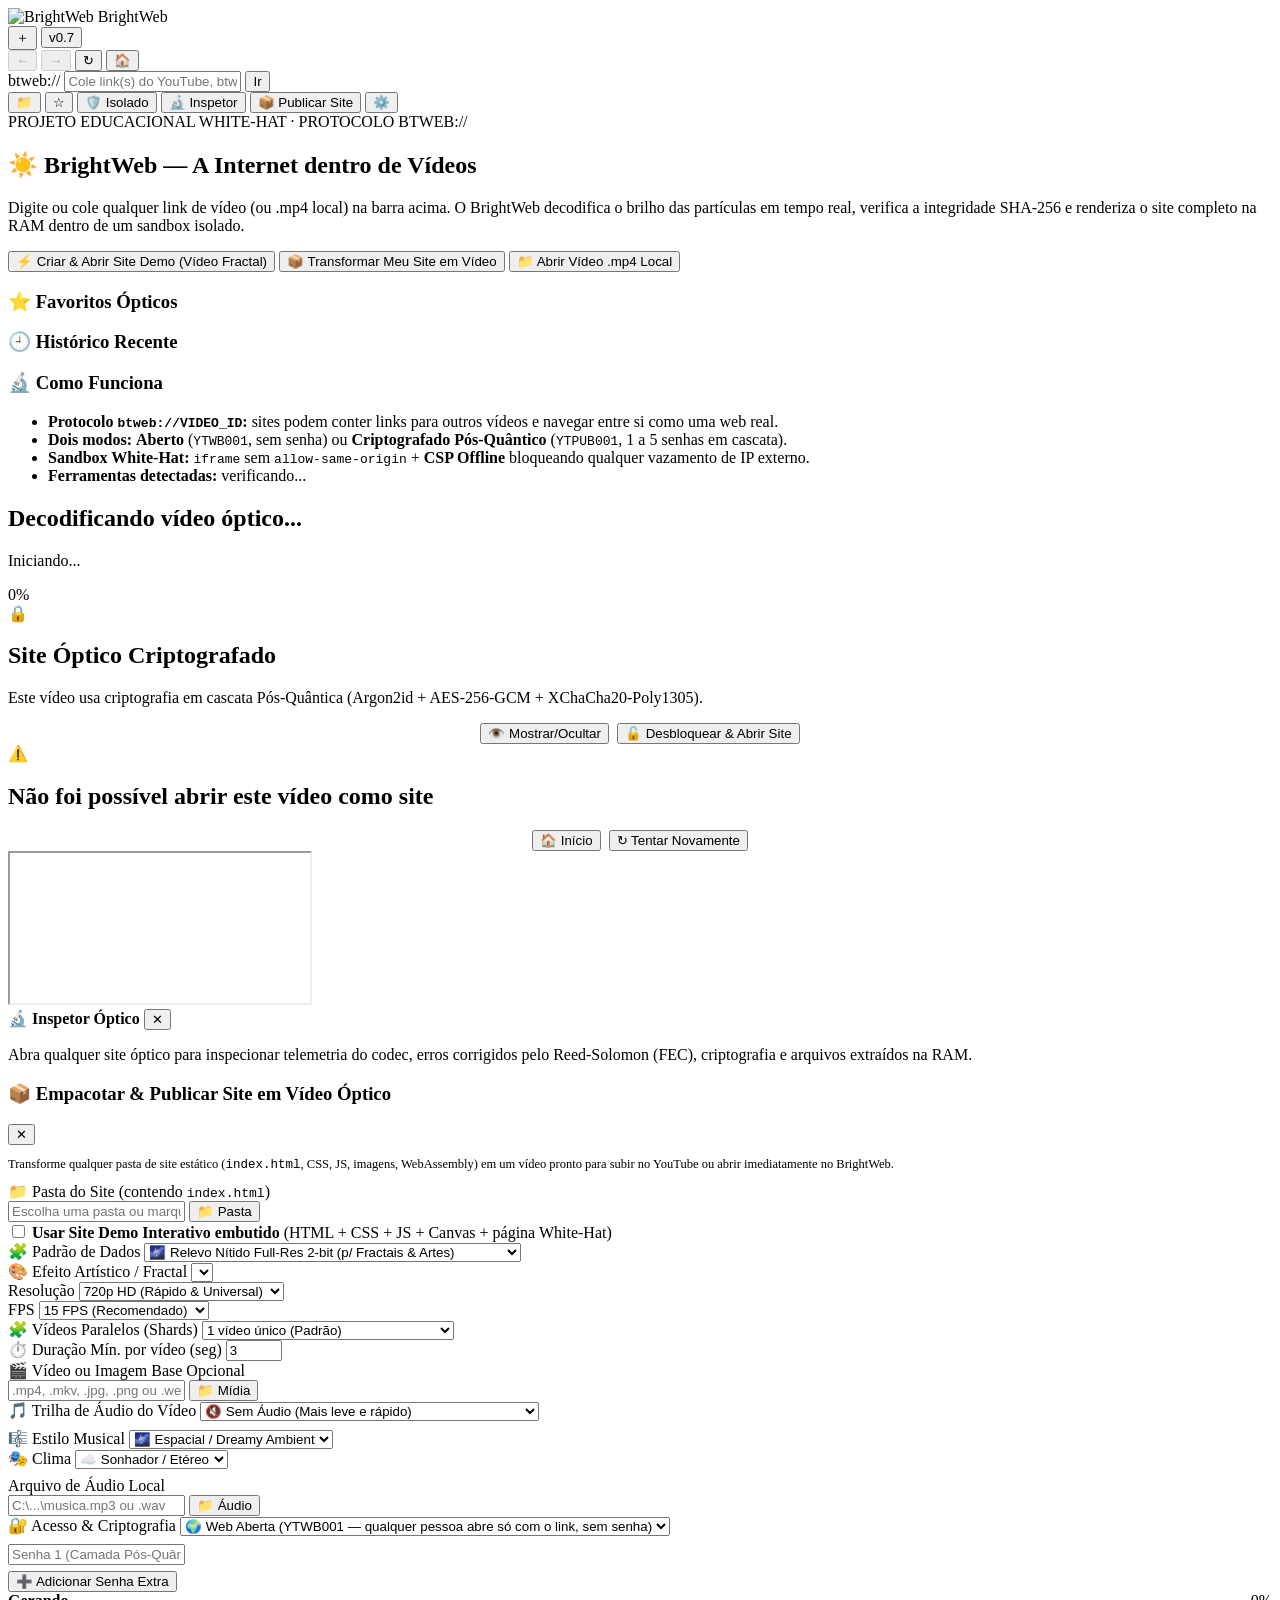
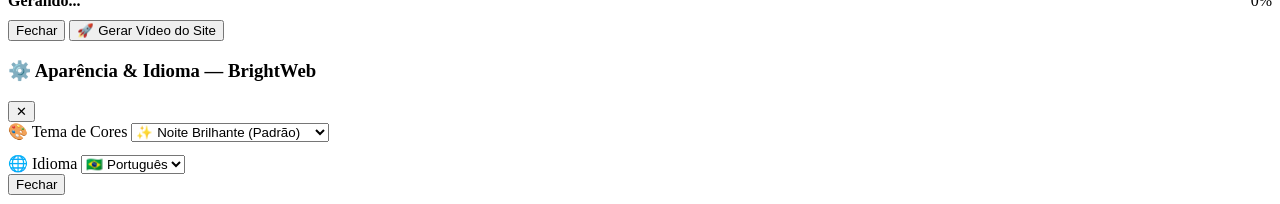
==== internal/browser/web/index.html @ 55d7a7f9 "Hello World" ====
<!DOCTYPE html>
<html lang="pt-BR">
<head>
  <meta charset="UTF-8">
  <meta name="viewport" content="width=device-width, initial-scale=1.0">
  <title>BrightWeb — Navegador da Internet Óptica em Vídeos</title>
  <link rel="icon" type="image/png" href="/favicon.png">
  <link rel="stylesheet" href="/style.css">
  <script src="/i18n.js"></script>
</head>
<body>
  <div class="browser-shell">
    <!-- BARRA DE ABAS -->
    <header class="tab-bar">
      <div class="brand-chip"><img src="/favicon.png" class="brand-ico" alt="BrightWeb"> BrightWeb</div>
      <div id="tabs-strip" class="tabs-strip"></div>
      <button type="button" class="tab-new" id="btn-new-tab" title="Nova aba (Ctrl+T)">＋</button>
      <button type="button" class="ver-pill" id="bw-update-btn" title="Versão do BrightWeb — clique para verificar ou atualizar pelo GitHub">v0.7</button>
    </header>

    <!-- BARRA DE NAVEGAÇÃO & ENDEREÇO -->
    <div class="nav-bar">
      <button type="button" class="nav-btn" id="btn-back" title="Voltar" disabled>←</button>
      <button type="button" class="nav-btn" id="btn-fwd" title="Avançar" disabled>→</button>
      <button type="button" class="nav-btn" id="btn-reload" title="Recarregar (forçar nova decodificação)">↻</button>
      <button type="button" class="nav-btn" id="btn-home" title="Página Inicial">🏠</button>

      <form id="address-form" class="omni-wrap">
        <span id="omni-badge" class="omni-badge">btweb://</span>
        <input type="text" id="address-input" autocomplete="off" spellcheck="false" data-i18n-ph="omni_ph"
          placeholder="Cole link(s) do YouTube, btweb://ID1+ID2+ID3+ID4 (multi-vídeo) ou .mp4 local...">
        <button type="submit" class="omni-go" data-i18n="btn_go" title="Abrir site óptico">Ir</button>
      </form>

      <button type="button" class="nav-btn" id="btn-open-local" title="Abrir arquivo de vídeo local (.mp4 / .mkv / .webm)">📁</button>
      <button type="button" class="nav-btn" id="btn-bookmark" title="Salvar/Remover dos Favoritos">☆</button>
      <button type="button" class="nav-pill active" id="btn-isolated" data-i18n="btn_isolated" title="Modo Isolado White-Hat: bloqueia conexões externas (CSP) para impedir vazamento de IP">🛡️ Isolado</button>
      <button type="button" class="nav-pill" id="btn-inspector" data-i18n="btn_inspector" title="Abrir Inspetor Óptico (Codec, FEC, Arquivos, SHA-256)">🔬 Inspetor</button>
      <button type="button" class="nav-pill primary" id="btn-open-publish" data-i18n="btn_publish">📦 Publicar Site</button>
      <button type="button" class="nav-btn" id="btn-bw-settings" title="Tema & Idioma">⚙️</button>
    </div>

    <!-- ÁREA PRINCIPAL (VIEWPORT DA ABA + INSPETOR ÓPTICO LATERAL) -->
    <div class="browser-main">
      <main class="viewport" id="viewport">
        <!-- HOME PAGE (EXIBIDA EM ABAS VAZIAS) -->
        <section id="view-home" class="home-view">
          <div class="home-hero">
            <div class="home-badge" data-i18n="home_badge">PROJETO EDUCACIONAL WHITE-HAT · PROTOCOLO BTWEB://</div>
            <h1 data-i18n="home_title">☀️ BrightWeb — A Internet dentro de Vídeos</h1>
            <p data-i18n="home_desc">Digite ou cole qualquer link de vídeo (ou .mp4 local) na barra acima. O BrightWeb decodifica o brilho das partículas em tempo real, verifica a integridade SHA-256 e renderiza o site completo na RAM dentro de um sandbox isolado.</p>
            <div class="home-actions">
              <button type="button" class="btn primary" id="btn-home-demo" data-i18n="btn_demo">⚡ Criar &amp; Abrir Site Demo (Vídeo Fractal)</button>
              <button type="button" class="btn" id="btn-home-publish" data-i18n="btn_home_pub">📦 Transformar Meu Site em Vídeo</button>
              <button type="button" class="btn" id="btn-home-local" data-i18n="btn_home_local">📁 Abrir Vídeo .mp4 Local</button>
            </div>
          </div>

          <div class="home-grid">
            <div class="home-card">
              <h3 data-i18n="card_bookmarks">⭐ Favoritos Ópticos</h3>
              <div id="home-bookmarks" class="link-list"></div>
            </div>
            <div class="home-card">
              <h3 data-i18n="card_history">🕘 Histórico Recente</h3>
              <div id="home-history" class="link-list"></div>
            </div>
            <div class="home-card">
              <h3 data-i18n="card_how">🔬 Como Funciona</h3>
              <ul class="info-list">
                <li><b>Protocolo <code>btweb://VIDEO_ID</code>:</b> sites podem conter links para outros vídeos e navegar entre si como uma web real.</li>
                <li><b>Dois modos:</b> <b>Aberto</b> (<code>YTWB001</code>, sem senha) ou <b>Criptografado Pós-Quântico</b> (<code>YTPUB001</code>, 1 a 5 senhas em cascata).</li>
                <li><b>Sandbox White-Hat:</b> <code>iframe</code> sem <code>allow-same-origin</code> + <b>CSP Offline</b> bloqueando qualquer vazamento de IP externo.</li>
                <li><b>Ferramentas detectadas:</b> <span id="home-tools-status" class="muted">verificando...</span></li>
              </ul>
            </div>
          </div>
        </section>

        <!-- TELA DE DECODIFICAÇÃO AO VIVO -->
        <section id="view-loading" class="state-view hidden">
          <div class="state-card">
            <div class="spinner"></div>
            <h2 id="load-title">Decodificando vídeo óptico...</h2>
            <p id="load-detail" class="muted">Iniciando...</p>
            <div class="prog-track"><div class="prog-fill" id="load-bar" style="width:0%"></div></div>
            <div class="prog-meta"><span id="load-pct">0%</span><span id="load-extra" class="muted"></span></div>
          </div>
        </section>

        <!-- TELA DE DESBLOQUEIO POR SENHA (YTPUB001) -->
        <section id="view-locked" class="state-view hidden">
          <div class="state-card">
            <div class="lock-ico">🔒</div>
            <h2>Site Óptico Criptografado</h2>
            <p id="lock-desc" class="muted">Este vídeo usa criptografia em cascata Pós-Quântica (Argon2id + AES-256-GCM + XChaCha20-Poly1305).</p>
            <div id="lock-pw-list" class="pw-stack"></div>
            <div id="lock-error" class="err-box hidden"></div>
            <div style="display:flex;gap:8px;justify-content:center;margin-top:14px">
              <button type="button" class="btn" id="btn-lock-toggle">👁️ Mostrar/Ocultar</button>
              <button type="button" class="btn primary" id="btn-lock-unlock">🔓 Desbloquear &amp; Abrir Site</button>
            </div>
          </div>
        </section>

        <!-- TELA DE ERRO -->
        <section id="view-error" class="state-view hidden">
          <div class="state-card">
            <div class="lock-ico">⚠️</div>
            <h2>Não foi possível abrir este vídeo como site</h2>
            <p id="err-detail" class="err-box" style="margin-top:10px"></p>
            <div style="margin-top:14px;display:flex;gap:8px;justify-content:center">
              <button type="button" class="btn" id="btn-err-home">🏠 Início</button>
              <button type="button" class="btn primary" id="btn-err-retry">↻ Tentar Novamente</button>
            </div>
          </div>
        </section>

        <!-- SANDBOXED IFRAME RENDERING THE DECODED OPTICAL WEBSITE -->
        <iframe id="site-frame" class="site-frame hidden"
          sandbox="allow-scripts allow-forms allow-modals allow-popups allow-downloads allow-pointer-lock"
          allow="autoplay; fullscreen; gamepad"
          referrerpolicy="no-referrer"></iframe>
      </main>

      <!-- INSPETOR ÓPTICO LATERAL (TELEMETRIA PARA PESQUISA & VÍDEO) -->
      <aside id="inspector-panel" class="inspector hidden">
        <div class="insp-head">
          <strong>🔬 Inspetor Óptico</strong>
          <button type="button" class="nav-btn sm" id="btn-close-inspector">✕</button>
        </div>
        <div id="insp-body" class="insp-body">
          <p class="muted">Abra qualquer site óptico para inspecionar telemetria do codec, erros corrigidos pelo Reed-Solomon (FEC), criptografia e arquivos extraídos na RAM.</p>
        </div>
      </aside>
    </div>
  </div>

  <!-- MODAL: PUBLICAR SITE EM VÍDEO ÓPTICO -->
  <div id="modal-publish" class="modal hidden">
    <div class="modal-card">
      <div class="modal-head">
        <h3>📦 Empacotar &amp; Publicar Site em Vídeo Óptico</h3>
        <button type="button" class="nav-btn sm" id="btn-close-publish">✕</button>
      </div>
      <div class="modal-body">
        <p class="muted" style="margin-bottom:10px;font-size:12.5px">Transforme qualquer pasta de site estático (<code>index.html</code>, CSS, JS, imagens, WebAssembly) em um vídeo pronto para subir no YouTube ou abrir imediatamente no BrightWeb.</p>

        <div class="form-group">
          <label>📁 Pasta do Site (contendo <code>index.html</code>)</label>
          <div class="row-inline">
            <input type="text" id="pub-folder" placeholder="Escolha uma pasta ou marque Site Demo abaixo">
            <button type="button" class="btn" id="btn-pub-pick-folder">📁 Pasta</button>
          </div>
          <label class="check-row"><input type="checkbox" id="pub-use-demo"> <b>Usar Site Demo Interativo embutido</b> (HTML + CSS + JS + Canvas + página White-Hat)</label>
        </div>

        <div class="row-2">
          <div class="form-group">
            <label>🧩 Padrão de Dados</label>
            <select id="pub-profile">
              <optgroup label="🕵️ Máscaras Furtivas (Zero Grade · Passam Despercebidas)">
                <option value="stealth-stars">✨ Máscara de Estrelas Tela Inteira (0% erro · 3b/estrela)</option>
                <option value="stealth-rain">🌧️ Filtro de Chuva Tela Inteira (2b/gota · Cega)</option>
                <option value="stealth-vhs">📼 Fita VHS Analógica (0% erro · Linhas 32×8)</option>
                <option value="stealth-film">🎬 Cinema de Rolo 35mm (Grão Hanning Orgânico)</option>
              </optgroup>
              <optgroup label="🎨 Artísticos &amp; Dados Brutos">
                <option value="art-fullres" selected>🌌 Relevo Nítido Full-Res 2-bit (p/ Fractais &amp; Artes)</option>
                <option value="video-fractal">🎨 Croma Suave ±16 (p/ Vídeo Base + Fractal)</option>
                <option value="art-fractal-angles">🧬 Gravura Linhas &amp; Ângulos (Cega)</option>
                <option value="art-crystal">💎 Cristal 3D — 4 Ângulos</option>
                <option value="y6-gray">📦 Dados Brutos 6 Tons (Máxima Densidade)</option>
                <option value="y4-gray">🛡️ Dados Brutos 4 Tons (Ultra-Resistente 720p)</option>
              </optgroup>
            </select>
          </div>
          <div class="form-group">
            <label>🎨 Efeito Artístico / Fractal</label>
            <select id="pub-theme"></select>
          </div>
        </div>

        <div class="row-3">
          <div class="form-group">
            <label>Resolução</label>
            <select id="pub-res">
              <option value="720p" selected>720p HD (Rápido &amp; Universal)</option>
              <option value="1080p">1080p Full HD</option>
              <option value="2k">2K QHD (VP9 YouTube)</option>
              <option value="4k">4K UHD (Máxima Capacidade)</option>
            </select>
          </div>
          <div class="form-group">
            <label>FPS</label>
            <select id="pub-fps">
              <option value="10">10 FPS (Extra-Seguro)</option>
              <option value="15" selected>15 FPS (Recomendado)</option>
              <option value="24">24 FPS (Fluido)</option>
              <option value="30">30 FPS (2× Capacidade)</option>
            </select>
          </div>
          <div class="form-group">
            <label>🧩 Vídeos Paralelos (Shards)</label>
            <select id="pub-shards" title="Divide sites/jogos grandes em N vídeos que baixam e decodificam em paralelo!">
              <option value="1" selected>1 vídeo único (Padrão)</option>
              <option value="2">2 vídeos paralelos (2× rede)</option>
              <option value="4">4 vídeos paralelos (4× rede · Jogos)</option>
              <option value="8">8 vídeos paralelos (8× rede · Pesados)</option>
            </select>
          </div>
        </div>
        <div class="row-2">
          <div class="form-group">
            <label>⏱️ Duração Mín. por vídeo (seg)</label>
            <input type="number" id="pub-seconds" value="3" min="0" max="600" title="0 = exato para caber o site">
          </div>
          <div class="form-group">
            <label>🎬 Vídeo ou Imagem Base Opcional</label>
            <div class="row-inline">
              <input type="text" id="pub-host-video" placeholder=".mp4, .mkv, .jpg, .png ou .webp">
              <button type="button" class="btn" id="btn-pub-pick-host">📁 Mídia</button>
            </div>
          </div>
        </div>

        <div class="form-group">
          <label>🎵 Trilha de Áudio do Vídeo</label>
          <select id="pub-audio-mode">
            <option value="none" selected>🔇 Sem Áudio (Mais leve e rápido)</option>
            <option value="ambient">🎹 Música Ambiente Generativa (Sintetizada)</option>
            <option value="host">🎬 Áudio do Vídeo Base (se fornecido acima)</option>
            <option value="file">🎵 Arquivo de Áudio Local (.mp3 / .wav / .m4a / .ogg)</option>
          </select>
          <div id="pub-music-wrap" class="row-2 hidden" style="margin-top:8px">
            <div>
              <label>🎼 Estilo Musical</label>
              <select id="pub-music-style">
                <option value="ambient" selected>🌌 Espacial / Dreamy Ambient</option>
                <option value="lofi">☕ Lo-Fi Chillhop</option>
                <option value="synthwave">🌆 Synthwave Retrô 80s</option>
                <option value="piano">🎹 Piano Cinematográfico</option>
                <option value="nature">🌊 Natureza &amp; Harpa</option>
                <option value="meditation">🧘 Meditação Zen</option>
                <option value="chiptune">🕹️ Chiptune 8-bit</option>
              </select>
            </div>
            <div>
              <label>🎭 Clima</label>
              <select id="pub-music-mood">
                <option value="dreamy" selected>☁️ Sonhador / Etéreo</option>
                <option value="calm">🌿 Calmo / Relaxante</option>
                <option value="melancholic">🌧️ Melancólico</option>
                <option value="energetic">⚡ Energético / Épico</option>
                <option value="mysterious">🔮 Misterioso</option>
              </select>
            </div>
          </div>
          <div id="pub-audio-file-wrap" class="hidden" style="margin-top:8px">
            <label>Arquivo de Áudio Local</label>
            <div class="row-inline">
              <input type="text" id="pub-audio-source" placeholder="C:\...\musica.mp3 ou .wav">
              <button type="button" class="btn" id="btn-pub-pick-audio">📁 Áudio</button>
            </div>
          </div>
        </div>

        <div class="form-group">
          <label>🔐 Acesso &amp; Criptografia</label>
          <select id="pub-access">
            <option value="open" selected>🌍 Web Aberta (YTWB001 — qualquer pessoa abre só com o link, sem senha)</option>
            <option value="encrypted">🔒 Protegido com Senha(s) Pós-Quântica (YTPUB001 — 1 a 5 camadas)</option>
          </select>
          <div id="pub-pw-wrap" class="hidden" style="margin-top:8px">
            <div id="pub-pw-list" class="pw-stack">
              <input type="password" class="pub-pw" placeholder="Senha 1 (Camada Pós-Quântica)">
            </div>
            <button type="button" class="btn sm" id="btn-pub-add-pw" style="margin-top:6px">➕ Adicionar Senha Extra</button>
          </div>
        </div>

        <div id="pub-progress" class="hint-box hidden">
          <div style="display:flex;justify-content:space-between"><strong id="pub-prog-detail">Gerando...</strong><span id="pub-prog-pct">0%</span></div>
          <div class="prog-track" style="margin:6px 0 0"><div class="prog-fill" id="pub-prog-bar" style="width:0%"></div></div>
        </div>
        <div id="pub-result" class="hidden" style="margin-top:10px"></div>
      </div>
      <div class="modal-foot">
        <button type="button" class="btn" id="btn-cancel-publish" data-i18n="btn_close">Fechar</button>
        <button type="button" class="btn primary" id="btn-run-publish" data-i18n="btn_run_pub">🚀 Gerar Vídeo do Site</button>
      </div>
    </div>
  </div>

  <!-- MODAL: APARÊNCIA & IDIOMA (6 TEMAS + 9 IDIOMAS) -->
  <div id="modal-bw-settings" class="modal hidden">
    <div class="modal-card" style="max-width:460px">
      <div class="modal-head">
        <h3 data-i18n="set_title">⚙️ Aparência &amp; Idioma — BrightWeb</h3>
        <button type="button" class="nav-btn sm" id="btn-close-bw-settings">✕</button>
      </div>
      <div class="modal-body">
        <div class="form-group">
          <label data-i18n="label_theme">🎨 Tema de Cores</label>
          <select id="bw-theme-select">
            <option value="bright-night" data-i18n="theme_bright_night">✨ Noite Brilhante (Padrão)</option>
            <option value="night" data-i18n="theme_night">🌙 Noite (Azul Escuro)</option>
            <option value="paper" data-i18n="theme_paper">📄 Papel Amarelado &amp; Preto</option>
            <option value="desert" data-i18n="theme_desert">🏜️ Deserto (Âmbar Escuro)</option>
            <option value="light" data-i18n="theme_light">☀️ Light (Branco)</option>
            <option value="rainbow" data-i18n="theme_rainbow">🌈 Rainbow (Arco-Íris Pastel)</option>
            <option value="twilight" data-i18n="theme_twilight">🌆 Crepúsculo (Violeta)</option>
          </select>
        </div>
        <div class="form-group" style="margin-top:12px">
          <label data-i18n="label_lang">🌐 Idioma</label>
          <select id="bw-lang-select">
            <option value="pt">🇧🇷 Português</option>
            <option value="en">🇺🇸 English</option>
            <option value="es">🇪🇸 Español</option>
            <option value="ru">🇷🇺 Русский</option>
            <option value="fr">🇫🇷 Français</option>
            <option value="it">🇮🇹 Italiano</option>
            <option value="ja">🇯🇵 日本語</option>
            <option value="ar">🇸🇦 العربية</option>
            <option value="zh">🇨🇳 中文</option>
          </select>
        </div>
      </div>
      <div class="modal-foot">
        <button type="button" class="btn primary" id="btn-done-bw-settings" data-i18n="btn_close">Fechar</button>
      </div>
    </div>
  </div>

  <div id="toast" class="toast hidden"></div>
  <script src="/app.js"></script>
</body>
</html>
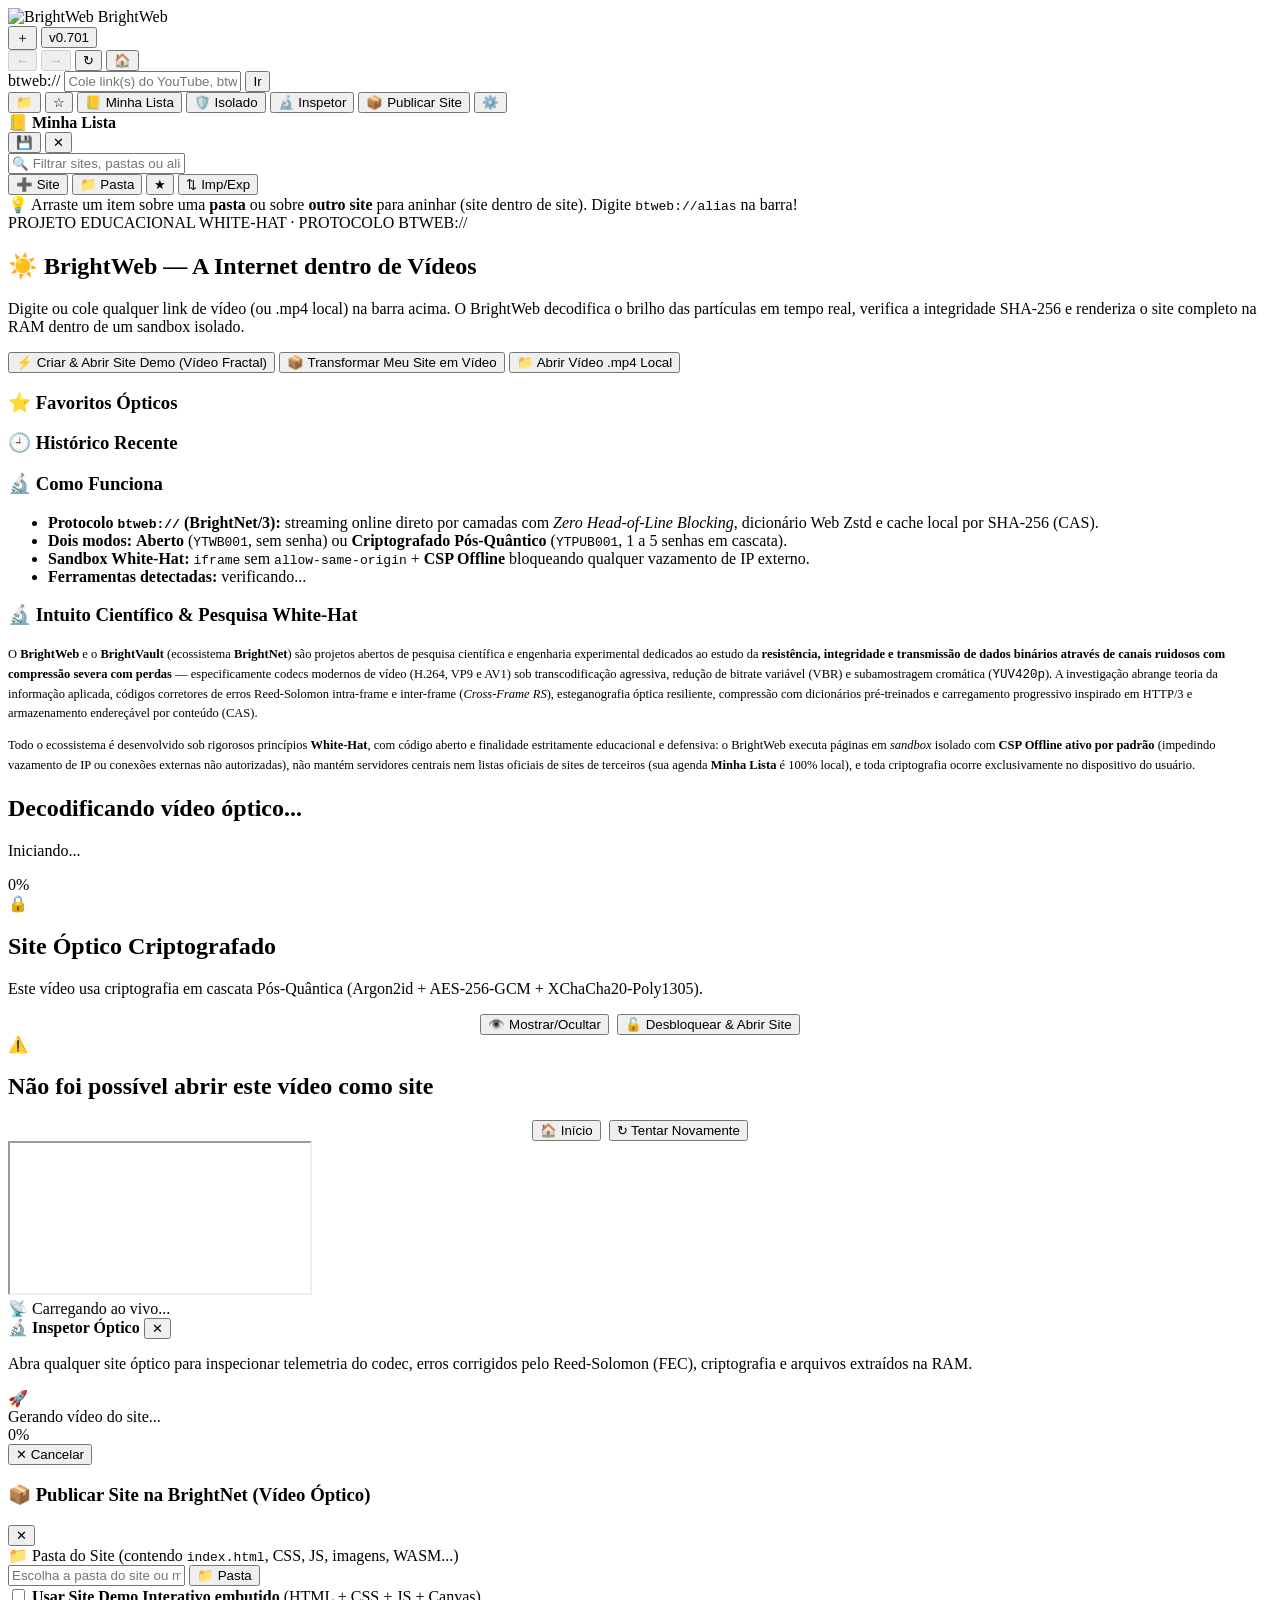
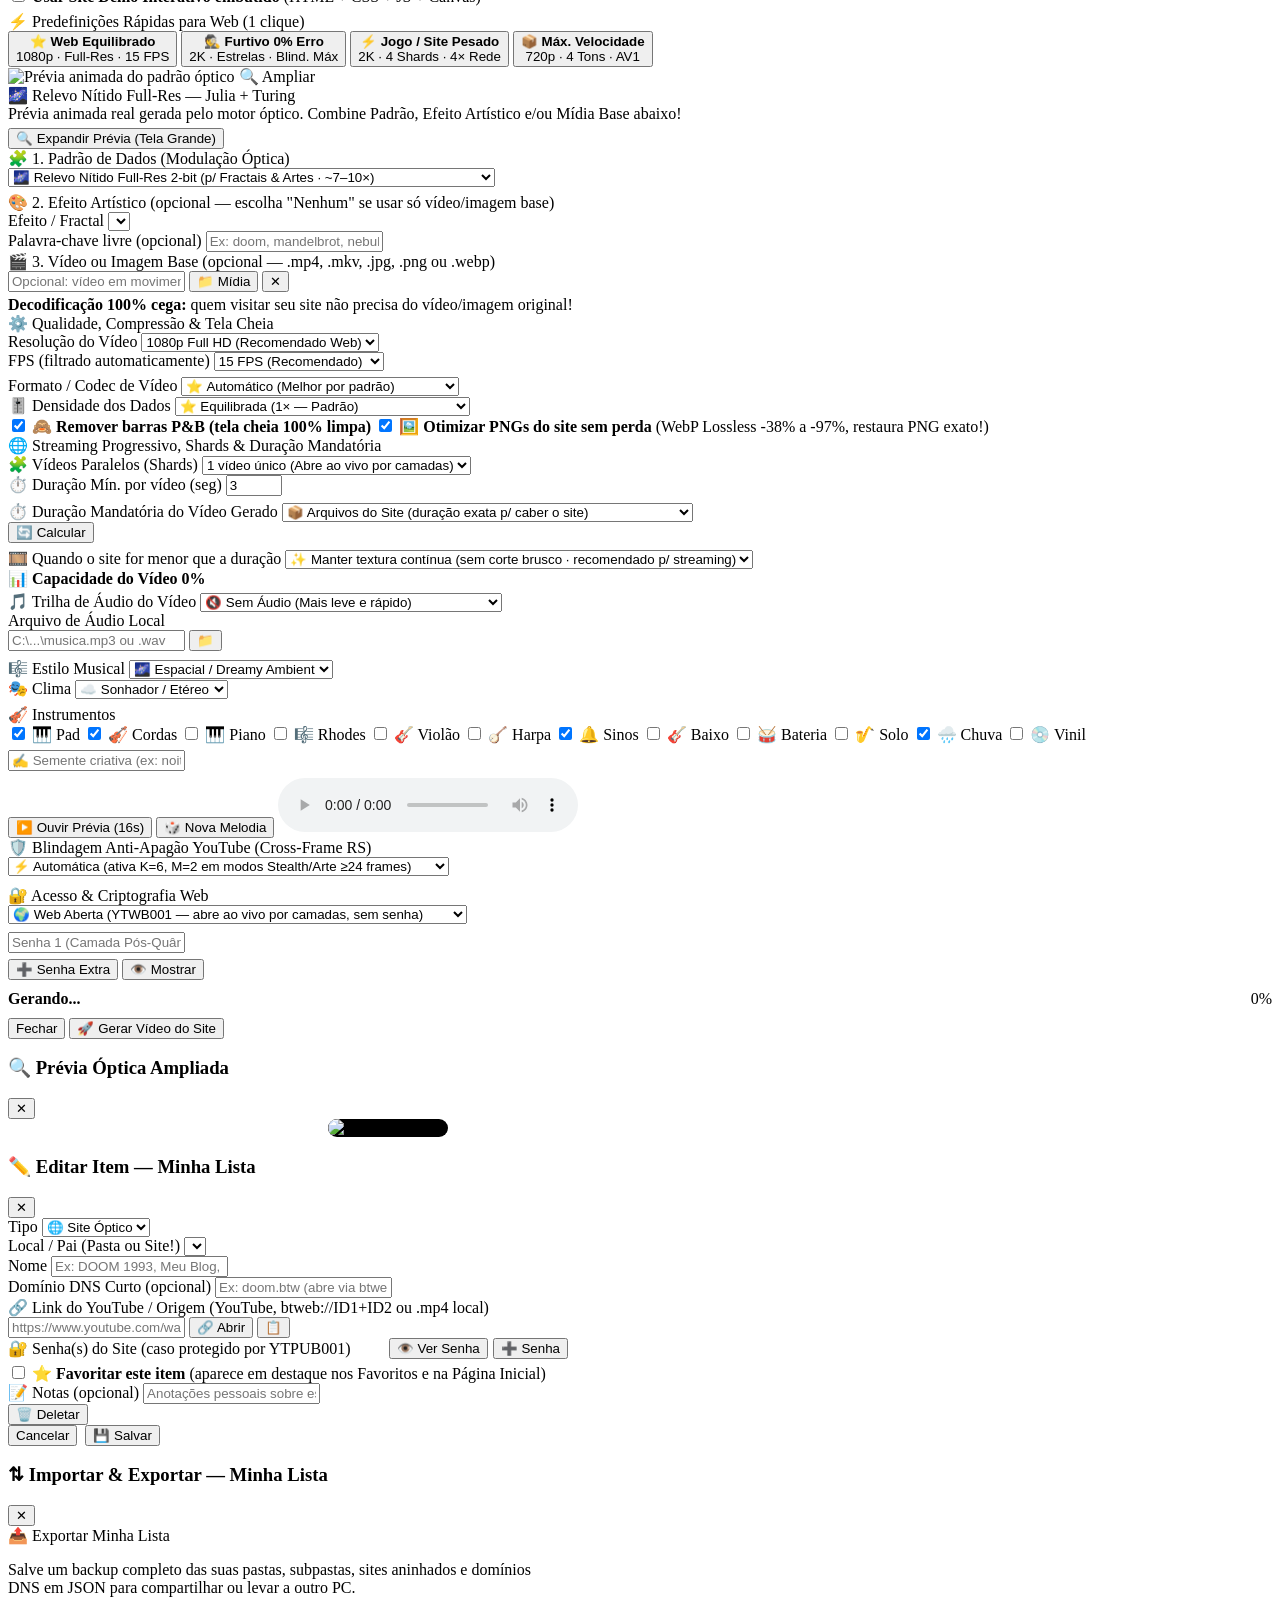
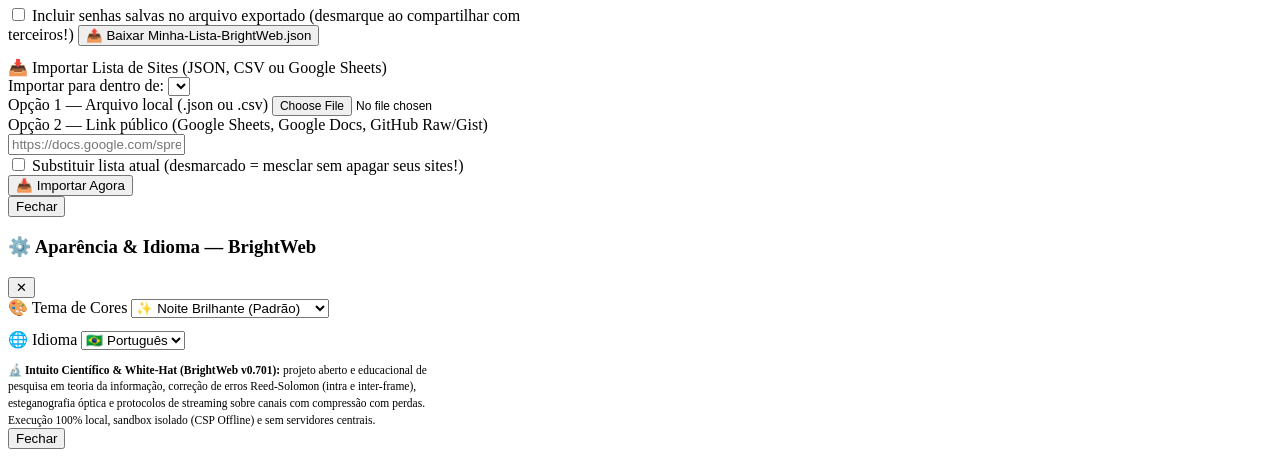
==== commit e7c58796: "Release v0.701: BrightNet/3 streaming, Minha Lista DNS, studio publish bar & cancel, SSE keep-alive " ====
--- a/internal/browser/web/index.html
+++ b/internal/browser/web/index.html
@@ -15,7 +15,7 @@
       <div class="brand-chip"><img src="/favicon.png" class="brand-ico" alt="BrightWeb"> BrightWeb</div>
       <div id="tabs-strip" class="tabs-strip"></div>
       <button type="button" class="tab-new" id="btn-new-tab" title="Nova aba (Ctrl+T)">＋</button>
-      <button type="button" class="ver-pill" id="bw-update-btn" title="Versão do BrightWeb — clique para verificar ou atualizar pelo GitHub">v0.7</button>
+      <button type="button" class="ver-pill" id="bw-update-btn" title="Versão do BrightWeb — clique para verificar ou atualizar pelo GitHub">v0.701</button>
     </header>
 
     <!-- BARRA DE NAVEGAÇÃO & ENDEREÇO -->
@@ -33,15 +33,40 @@
       </form>
 
       <button type="button" class="nav-btn" id="btn-open-local" title="Abrir arquivo de vídeo local (.mp4 / .mkv / .webm)">📁</button>
-      <button type="button" class="nav-btn" id="btn-bookmark" title="Salvar/Remover dos Favoritos">☆</button>
+      <button type="button" class="nav-btn" id="btn-bookmark" title="Salvar site atual em Minha Lista (Agenda DNS)">☆</button>
+      <button type="button" class="nav-pill" id="btn-dns-sidebar" title="Abrir Minha Lista — Agenda DNS de sites, pastas, subpastas e Meus Sites">📒 Minha Lista</button>
       <button type="button" class="nav-pill active" id="btn-isolated" data-i18n="btn_isolated" title="Modo Isolado White-Hat: bloqueia conexões externas (CSP) para impedir vazamento de IP">🛡️ Isolado</button>
       <button type="button" class="nav-pill" id="btn-inspector" data-i18n="btn_inspector" title="Abrir Inspetor Óptico (Codec, FEC, Arquivos, SHA-256)">🔬 Inspetor</button>
       <button type="button" class="nav-pill primary" id="btn-open-publish" data-i18n="btn_publish">📦 Publicar Site</button>
       <button type="button" class="nav-btn" id="btn-bw-settings" title="Tema & Idioma">⚙️</button>
     </div>
 
-    <!-- ÁREA PRINCIPAL (VIEWPORT DA ABA + INSPETOR ÓPTICO LATERAL) -->
+    <!-- ÁREA PRINCIPAL (AGENDA DNS MINHA LISTA + VIEWPORT DA ABA + INSPETOR ÓPTICO) -->
     <div class="browser-main">
+      <!-- BARRA LATERAL ESQUERDA: AGENDA DNS "MINHA LISTA" -->
+      <aside id="dns-sidebar" class="dns-sidebar hidden">
+        <div class="dns-head">
+          <strong>📒 Minha Lista</strong>
+          <div style="display:flex;gap:4px">
+            <button type="button" class="nav-btn sm" id="btn-dns-save-cur" title="Salvar site aberto agora em Minha Lista">💾</button>
+            <button type="button" class="nav-btn sm" id="btn-close-dns" title="Fechar Minha Lista">✕</button>
+          </div>
+        </div>
+        <div class="dns-toolbar">
+          <input type="text" id="dns-search" placeholder="🔍 Filtrar sites, pastas ou alias...">
+          <div class="dns-actions">
+            <button type="button" class="btn sm" id="btn-dns-add-site" title="Adicionar novo site na agenda">➕ Site</button>
+            <button type="button" class="btn sm" id="btn-dns-add-folder" title="Criar nova pasta">📁 Pasta</button>
+            <button type="button" class="btn sm" id="btn-dns-fav-filter" title="Mostrar apenas favoritos">★</button>
+            <button type="button" class="btn sm" id="btn-dns-io" title="Importar ou Exportar Minha Lista">⇅ Imp/Exp</button>
+          </div>
+        </div>
+        <div id="dns-tree" class="dns-tree" data-drop-root="1"></div>
+        <div class="dns-foot muted">
+          💡 Arraste um item sobre uma <b>pasta</b> ou sobre <b>outro site</b> para aninhar (site dentro de site). Digite <code>btweb://alias</code> na barra!
+        </div>
+      </aside>
+
       <main class="viewport" id="viewport">
         <!-- HOME PAGE (EXIBIDA EM ABAS VAZIAS) -->
         <section id="view-home" class="home-view">
@@ -68,12 +93,22 @@
             <div class="home-card">
               <h3 data-i18n="card_how">🔬 Como Funciona</h3>
               <ul class="info-list">
-                <li><b>Protocolo <code>btweb://VIDEO_ID</code>:</b> sites podem conter links para outros vídeos e navegar entre si como uma web real.</li>
+                <li><b>Protocolo <code>btweb://</code> (BrightNet/3):</b> streaming online direto por camadas com <i>Zero Head-of-Line Blocking</i>, dicionário Web Zstd e cache local por SHA-256 (CAS).</li>
                 <li><b>Dois modos:</b> <b>Aberto</b> (<code>YTWB001</code>, sem senha) ou <b>Criptografado Pós-Quântico</b> (<code>YTPUB001</code>, 1 a 5 senhas em cascata).</li>
                 <li><b>Sandbox White-Hat:</b> <code>iframe</code> sem <code>allow-same-origin</code> + <b>CSP Offline</b> bloqueando qualquer vazamento de IP externo.</li>
                 <li><b>Ferramentas detectadas:</b> <span id="home-tools-status" class="muted">verificando...</span></li>
               </ul>
             </div>
+          </div>
+
+          <div class="home-card" style="margin-top:14px;border-color:rgba(56,189,248,.35)">
+            <h3>🔬 Intuito Científico &amp; Pesquisa White-Hat</h3>
+            <p class="muted" style="font-size:12.5px;line-height:1.55;margin-bottom:8px">
+              O <b>BrightWeb</b> e o <b>BrightVault</b> (ecossistema <b>BrightNet</b>) são projetos abertos de pesquisa científica e engenharia experimental dedicados ao estudo da <b>resistência, integridade e transmissão de dados binários através de canais ruidosos com compressão severa com perdas</b> — especificamente codecs modernos de vídeo (H.264, VP9 e AV1) sob transcodificação agressiva, redução de bitrate variável (VBR) e subamostragem cromática (<code>YUV420p</code>). A investigação abrange teoria da informação aplicada, códigos corretores de erros Reed-Solomon intra-frame e inter-frame (<i>Cross-Frame RS</i>), esteganografia óptica resiliente, compressão com dicionários pré-treinados e carregamento progressivo inspirado em HTTP/3 e armazenamento endereçável por conteúdo (CAS).
+            </p>
+            <p class="muted" style="font-size:12.5px;line-height:1.55;margin-bottom:0">
+              Todo o ecossistema é desenvolvido sob rigorosos princípios <b>White-Hat</b>, com código aberto e finalidade estritamente educacional e defensiva: o BrightWeb executa páginas em <i>sandbox</i> isolado com <b>CSP Offline ativo por padrão</b> (impedindo vazamento de IP ou conexões externas não autorizadas), não mantém servidores centrais nem listas oficiais de sites de terceiros (sua agenda <b>Minha Lista</b> é 100% local), e toda criptografia ocorre exclusivamente no dispositivo do usuário.
+            </p>
           </div>
         </section>
 
@@ -121,6 +156,7 @@
           sandbox="allow-scripts allow-forms allow-modals allow-popups allow-downloads allow-pointer-lock"
           allow="autoplay; fullscreen; gamepad"
           referrerpolicy="no-referrer"></iframe>
+        <div id="stream-pill" class="stream-pill hidden">📡 Carregando ao vivo...</div>
       </main>
 
       <!-- INSPETOR ÓPTICO LATERAL (TELEMETRIA PARA PESQUISA & VÍDEO) -->
@@ -134,152 +170,352 @@
         </div>
       </aside>
     </div>
+
+    <!-- BARRA INFERIOR DE PUBLICAÇÃO EM SEGUNDO PLANO (PERMITE CONTINUAR USANDO O BRIGHTWEB!) -->
+    <div id="pub-bottom-bar" class="pub-bottom-bar hidden">
+      <div class="pub-bar-left">
+        <span id="pub-bar-ico">🚀</span>
+        <div class="pub-bar-text">
+          <div id="pub-bar-title" class="pub-bar-title">Gerando vídeo do site...</div>
+          <div class="pub-bar-track"><div id="pub-bar-fill" class="pub-bar-fill" style="width:0%"></div></div>
+        </div>
+        <span id="pub-bar-pct" class="pub-bar-pct">0%</span>
+      </div>
+      <div id="pub-bar-actions" class="pub-bar-actions">
+        <button type="button" class="btn sm danger" id="btn-pub-cancel-job">✕ Cancelar</button>
+      </div>
+    </div>
   </div>
 
-  <!-- MODAL: PUBLICAR SITE EM VÍDEO ÓPTICO -->
+  <!-- MODAL: PUBLICAR SITE EM VÍDEO ÓPTICO (ESTÚDIO COMPLETO ADAPTADO PARA WEB) -->
   <div id="modal-publish" class="modal hidden">
-    <div class="modal-card">
+    <div class="modal-card pub-xl">
       <div class="modal-head">
-        <h3>📦 Empacotar &amp; Publicar Site em Vídeo Óptico</h3>
+        <h3>📦 Publicar Site na BrightNet (Vídeo Óptico)</h3>
         <button type="button" class="nav-btn sm" id="btn-close-publish">✕</button>
       </div>
       <div class="modal-body">
-        <p class="muted" style="margin-bottom:10px;font-size:12.5px">Transforme qualquer pasta de site estático (<code>index.html</code>, CSS, JS, imagens, WebAssembly) em um vídeo pronto para subir no YouTube ou abrir imediatamente no BrightWeb.</p>
-
-        <div class="form-group">
-          <label>📁 Pasta do Site (contendo <code>index.html</code>)</label>
-          <div class="row-inline">
-            <input type="text" id="pub-folder" placeholder="Escolha uma pasta ou marque Site Demo abaixo">
-            <button type="button" class="btn" id="btn-pub-pick-folder">📁 Pasta</button>
-          </div>
-          <label class="check-row"><input type="checkbox" id="pub-use-demo"> <b>Usar Site Demo Interativo embutido</b> (HTML + CSS + JS + Canvas + página White-Hat)</label>
-        </div>
-
-        <div class="row-2">
-          <div class="form-group">
-            <label>🧩 Padrão de Dados</label>
-            <select id="pub-profile">
-              <optgroup label="🕵️ Máscaras Furtivas (Zero Grade · Passam Despercebidas)">
-                <option value="stealth-stars">✨ Máscara de Estrelas Tela Inteira (0% erro · 3b/estrela)</option>
-                <option value="stealth-rain">🌧️ Filtro de Chuva Tela Inteira (2b/gota · Cega)</option>
-                <option value="stealth-vhs">📼 Fita VHS Analógica (0% erro · Linhas 32×8)</option>
-                <option value="stealth-film">🎬 Cinema de Rolo 35mm (Grão Hanning Orgânico)</option>
-              </optgroup>
-              <optgroup label="🎨 Artísticos &amp; Dados Brutos">
-                <option value="art-fullres" selected>🌌 Relevo Nítido Full-Res 2-bit (p/ Fractais &amp; Artes)</option>
-                <option value="video-fractal">🎨 Croma Suave ±16 (p/ Vídeo Base + Fractal)</option>
-                <option value="art-fractal-angles">🧬 Gravura Linhas &amp; Ângulos (Cega)</option>
-                <option value="art-crystal">💎 Cristal 3D — 4 Ângulos</option>
-                <option value="y6-gray">📦 Dados Brutos 6 Tons (Máxima Densidade)</option>
-                <option value="y4-gray">🛡️ Dados Brutos 4 Tons (Ultra-Resistente 720p)</option>
-              </optgroup>
-            </select>
-          </div>
-          <div class="form-group">
-            <label>🎨 Efeito Artístico / Fractal</label>
-            <select id="pub-theme"></select>
-          </div>
-        </div>
-
-        <div class="row-3">
-          <div class="form-group">
-            <label>Resolução</label>
-            <select id="pub-res">
-              <option value="720p" selected>720p HD (Rápido &amp; Universal)</option>
-              <option value="1080p">1080p Full HD</option>
-              <option value="2k">2K QHD (VP9 YouTube)</option>
-              <option value="4k">4K UHD (Máxima Capacidade)</option>
-            </select>
-          </div>
-          <div class="form-group">
-            <label>FPS</label>
-            <select id="pub-fps">
-              <option value="10">10 FPS (Extra-Seguro)</option>
-              <option value="15" selected>15 FPS (Recomendado)</option>
-              <option value="24">24 FPS (Fluido)</option>
-              <option value="30">30 FPS (2× Capacidade)</option>
-            </select>
-          </div>
-          <div class="form-group">
-            <label>🧩 Vídeos Paralelos (Shards)</label>
-            <select id="pub-shards" title="Divide sites/jogos grandes em N vídeos que baixam e decodificam em paralelo!">
-              <option value="1" selected>1 vídeo único (Padrão)</option>
-              <option value="2">2 vídeos paralelos (2× rede)</option>
-              <option value="4">4 vídeos paralelos (4× rede · Jogos)</option>
-              <option value="8">8 vídeos paralelos (8× rede · Pesados)</option>
-            </select>
-          </div>
-        </div>
-        <div class="row-2">
-          <div class="form-group">
-            <label>⏱️ Duração Mín. por vídeo (seg)</label>
-            <input type="number" id="pub-seconds" value="3" min="0" max="600" title="0 = exato para caber o site">
-          </div>
-          <div class="form-group">
-            <label>🎬 Vídeo ou Imagem Base Opcional</label>
+        <!-- BARRA SUPERIOR UNIFICADA: PASTA DO SITE (ESQ) + PREDEFINIÇÕES WEB (DIR) -->
+        <div class="pub-top-bar">
+          <div class="hint-box" style="margin:0">
+            <label style="margin-top:0">📁 Pasta do Site (contendo <code>index.html</code>, CSS, JS, imagens, WASM...)</label>
             <div class="row-inline">
-              <input type="text" id="pub-host-video" placeholder=".mp4, .mkv, .jpg, .png ou .webp">
-              <button type="button" class="btn" id="btn-pub-pick-host">📁 Mídia</button>
-            </div>
-          </div>
-        </div>
-
-        <div class="form-group">
-          <label>🎵 Trilha de Áudio do Vídeo</label>
-          <select id="pub-audio-mode">
-            <option value="none" selected>🔇 Sem Áudio (Mais leve e rápido)</option>
-            <option value="ambient">🎹 Música Ambiente Generativa (Sintetizada)</option>
-            <option value="host">🎬 Áudio do Vídeo Base (se fornecido acima)</option>
-            <option value="file">🎵 Arquivo de Áudio Local (.mp3 / .wav / .m4a / .ogg)</option>
-          </select>
-          <div id="pub-music-wrap" class="row-2 hidden" style="margin-top:8px">
-            <div>
-              <label>🎼 Estilo Musical</label>
-              <select id="pub-music-style">
-                <option value="ambient" selected>🌌 Espacial / Dreamy Ambient</option>
-                <option value="lofi">☕ Lo-Fi Chillhop</option>
-                <option value="synthwave">🌆 Synthwave Retrô 80s</option>
-                <option value="piano">🎹 Piano Cinematográfico</option>
-                <option value="nature">🌊 Natureza &amp; Harpa</option>
-                <option value="meditation">🧘 Meditação Zen</option>
-                <option value="chiptune">🕹️ Chiptune 8-bit</option>
+              <input type="text" id="pub-folder" placeholder="Escolha a pasta do site ou marque Site Demo abaixo">
+              <button type="button" class="btn sm" id="btn-pub-pick-folder">📁 Pasta</button>
+            </div>
+            <label class="check-row"><input type="checkbox" id="pub-use-demo"> <b>Usar Site Demo Interativo embutido</b> <span class="muted">(HTML + CSS + JS + Canvas)</span></label>
+            <div id="pub-site-info" class="muted sm-txt hidden" style="margin-top:6px"></div>
+          </div>
+          <div class="hint-box" style="margin:0">
+            <label style="margin-top:0;margin-bottom:6px">⚡ Predefinições Rápidas para Web (1 clique)</label>
+            <div class="pub-presets">
+              <button type="button" class="btn sm" data-pub-preset="web-balanced">
+                <b>⭐ Web Equilibrado</b><br><span class="muted">1080p · Full-Res · 15 FPS</span>
+              </button>
+              <button type="button" class="btn sm" data-pub-preset="web-stealth">
+                <b>🕵️ Furtivo 0% Erro</b><br><span class="muted">2K · Estrelas · Blind. Máx</span>
+              </button>
+              <button type="button" class="btn sm" data-pub-preset="web-heavy">
+                <b>⚡ Jogo / Site Pesado</b><br><span class="muted">2K · 4 Shards · 4× Rede</span>
+              </button>
+              <button type="button" class="btn sm" data-pub-preset="web-fast">
+                <b>📦 Máx. Velocidade</b><br><span class="muted">720p · 4 Tons · AV1</span>
+              </button>
+            </div>
+          </div>
+        </div>
+
+        <!-- CORPO EM 2 COLUNAS (IGUAL AO BRIGHTVAULT, ADAPTADO PARA WEB) -->
+        <div class="pub-grid-2">
+          <!-- COLUNA ESQUERDA: PRÉVIA ANIMADA + PADRÃO + EFEITO + FUNDO + 5 BARRAS REAIS -->
+          <div class="pub-col">
+            <div class="style-preview-card">
+              <div class="style-preview-thumb-wrap" id="pub-style-gif-wrap" title="Clique para ampliar a prévia animada">
+                <img id="pub-style-gif" alt="Prévia animada do padrão óptico">
+                <span class="preview-zoom-pill">🔍 Ampliar</span>
+              </div>
+              <div class="style-preview-meta">
+                <div class="style-preview-title" id="pub-style-gif-title">🌌 Relevo Nítido Full-Res — Julia + Turing</div>
+                <div class="style-preview-cap" id="pub-style-gif-caption">Prévia animada real gerada pelo motor óptico. Combine Padrão, Efeito Artístico e/ou Mídia Base abaixo!</div>
+                <div style="margin-top:5px">
+                  <button type="button" class="btn sm" id="btn-pub-expand-preview">🔍 Expandir Prévia (Tela Grande)</button>
+                </div>
+              </div>
+            </div>
+
+            <!-- 1. PADRÃO DE DADOS -->
+            <div class="hint-box" style="margin:0">
+              <div class="sec-title">🧩 1. Padrão de Dados (Modulação Óptica)</div>
+              <select id="pub-profile">
+                <optgroup label="🕵️ Máscaras Furtivas (Zero Grade · Passam Despercebidas)">
+                  <option value="stealth-stars">✨ Máscara de Estrelas Tela Inteira (0% erro YT · 3b/estrela)</option>
+                  <option value="stealth-vhs">📼 Fita VHS Analógica (0% erro YT · Linhas 32×8)</option>
+                  <option value="stealth-rain">🌧️ Filtro de Chuva Tela Inteira (2b/gota · Cega)</option>
+                  <option value="stealth-film">🎬 Cinema de Rolo 35mm (Grão Orgânico · sensível a fundo parado no YT)</option>
+                </optgroup>
+                <optgroup label="🎨 Padrões Artísticos &amp; Vídeo Base">
+                  <option value="art-fullres" selected>🌌 Relevo Nítido Full-Res 2-bit (p/ Fractais &amp; Artes · ~7–10×)</option>
+                  <option value="video-fractal">🎨 Croma Suave ±16 (Decod. Cega · Vídeo Base nítido + cor)</option>
+                  <option value="art-fractal-angles">🧬 Gravura Linhas &amp; Ângulos — 4 Direções (Decod. Cega)</option>
+                  <option value="art-stego">🪶 Relevo Suave ±12 / Manchester Cego (cores originais)</option>
+                  <option value="art-crystal">💎 Cristal 3D — 4 Ângulos DCT1 (~6,9× AV1)</option>
+                  <option value="art-fractal3d">☁️ Relevo 3D em Blocos 2-bit (~7,6× AV1)</option>
+                  <option value="art-chroma">🌈 Cromático + 6 Tons (~5,0× AV1 · Mais Leve)</option>
+                  <option value="art-constel">✨ Constelação / Bokeh — Pontos</option>
+                  <option value="art-bauhaus">🔷 Vitral Bauhaus — Triângulos</option>
+                  <option value="art-angles">📐 Linhas &amp; Ângulos — 4 Direções</option>
+                  <option value="art-truchet">🌀 Curvas de Truchet — Labirinto Contínuo</option>
+                  <option value="video-chroma">🌈 Colorização 4 Cores no Croma (Decod. Cega)</option>
+                  <option value="video-bw">🏁 Ruído P&amp;B Clássico (Estática ou sobre Vídeo Base)</option>
+                </optgroup>
+                <optgroup label="📦 Dados Brutos (Máxima Velocidade &amp; Menor Vídeo)">
+                  <option value="y8-gray">⚡ Dados Brutos 8 Tons (Equilibrado · AV1 ~3,5×)</option>
+                  <option value="y6-gray">📦 Dados Brutos 6 Tons (Ultra-Seguro 2K/4K)</option>
+                  <option value="y4-gray">🛡️ Dados Brutos 4 Tons (Ultra-Resistente 720p)</option>
+                  <option value="y2-safe">🧱 Dados Brutos 2 Tons P&amp;B (Sobrevivência Extrema)</option>
+                </optgroup>
               </select>
-            </div>
-            <div>
-              <label>🎭 Clima</label>
-              <select id="pub-music-mood">
-                <option value="dreamy" selected>☁️ Sonhador / Etéreo</option>
-                <option value="calm">🌿 Calmo / Relaxante</option>
-                <option value="melancholic">🌧️ Melancólico</option>
-                <option value="energetic">⚡ Energético / Épico</option>
-                <option value="mysterious">🔮 Misterioso</option>
+              <div id="pub-prof-desc" class="muted sm-txt" style="margin-top:6px"></div>
+            </div>
+
+            <!-- 2. EFEITO ARTÍSTICO -->
+            <div id="pub-art-theme-wrap" class="hint-box" style="margin:0">
+              <div class="sec-title">🎨 2. Efeito Artístico <span class="muted" style="font-weight:400">(opcional — escolha "Nenhum" se usar só vídeo/imagem base)</span></div>
+              <div class="row-2">
+                <div>
+                  <label style="margin-top:0">Efeito / Fractal</label>
+                  <select id="pub-theme"></select>
+                </div>
+                <div id="pub-art-keyword-wrap">
+                  <label style="margin-top:0">Palavra-chave livre (opcional)</label>
+                  <input type="text" id="pub-art-keyword" placeholder="Ex: doom, mandelbrot, nebula...">
+                </div>
+              </div>
+            </div>
+
+            <!-- 3. VÍDEO OU IMAGEM BASE -->
+            <div id="pub-host-wrap" class="hint-box" style="margin:0">
+              <div class="sec-title">🎬 3. Vídeo ou Imagem Base <span class="muted" style="font-weight:400">(opcional — .mp4, .mkv, .jpg, .png ou .webp)</span></div>
+              <div class="row-inline">
+                <input type="text" id="pub-host-video" placeholder="Opcional: vídeo em movimento ou imagem estática de fundo" style="flex:1">
+                <button type="button" class="btn sm" id="btn-pub-pick-host">📁 Mídia</button>
+                <button type="button" class="btn sm" id="btn-pub-clear-host" title="Limpar Mídia Base">✕</button>
+              </div>
+              <div id="pub-host-hint" class="muted sm-txt" style="margin-top:4px">
+                <b>Decodificação 100% cega:</b> quem visitar seu site não precisa do vídeo/imagem original!
+              </div>
+            </div>
+
+            <!-- 5 BARRAS DE ATRIBUTOS + ESTIMATIVA REAL DO SITE -->
+            <div id="pub-attr-bars" class="attr-box" style="margin-top:0"></div>
+          </div>
+
+          <!-- COLUNA DIREITA: QUALIDADE/CODEC + SHARDS/WEB + ESTÚDIO DE ÁUDIO + BLINDAGEM + ACESSO -->
+          <div class="pub-col">
+            <!-- QUALIDADE, CODEC, INTENSIDADE & OTIMIZAÇÃO WEB -->
+            <div class="hint-box" style="margin:0">
+              <div class="sec-title">⚙️ Qualidade, Compressão &amp; Tela Cheia</div>
+              <div class="row-2">
+                <div>
+                  <label style="margin-top:0">Resolução do Vídeo</label>
+                  <select id="pub-res">
+                    <option value="720p">720p HD (Rápido &amp; Universal)</option>
+                    <option value="1080p" selected>1080p Full HD (Recomendado Web)</option>
+                    <option value="2k">2K QHD (Força VP9 no YouTube)</option>
+                    <option value="4k">4K UHD (Máxima Capacidade)</option>
+                  </select>
+                </div>
+                <div>
+                  <label style="margin-top:0">FPS (filtrado automaticamente)</label>
+                  <select id="pub-fps">
+                    <option value="10">10 FPS (Extra-Seguro)</option>
+                    <option value="15" selected>15 FPS (Recomendado)</option>
+                    <option value="24">24 FPS (Fluido)</option>
+                    <option value="30">30 FPS (2× Capacidade)</option>
+                  </select>
+                </div>
+              </div>
+              <div class="row-2" style="margin-top:6px">
+                <div>
+                  <label>Formato / Codec de Vídeo</label>
+                  <select id="pub-vcodec">
+                    <option value="auto" selected>⭐ Automático (Melhor por padrão)</option>
+                    <option value="h264-mp4">📼 H.264 (.mp4 — Rápido &amp; Universal)</option>
+                    <option value="av1-mp4">🚀 AV1 (.mp4 — -30% menor · Encode 4×)</option>
+                    <option value="av1-mkv">🚀 AV1 (.mkv Matroska · Encode 4×)</option>
+                    <option value="vp9-webm">🌐 VP9 (.webm + Opus · Encode 4×)</option>
+                    <option value="hevc-mp4">🎞️ HEVC / H.265 (.mp4 hvc1)</option>
+                  </select>
+                </div>
+                <div id="pub-mask-intensity-wrap">
+                  <label>🎚️ Densidade dos Dados</label>
+                  <select id="pub-mask-intensity">
+                    <option value="subtle">🪶 Sutil (0,25× — Mais limpo &amp; seguro)</option>
+                    <option value="balanced" selected>⭐ Equilibrada (1× — Padrão)</option>
+                    <option value="strong">🔥 Forte (2× — Menor vídeo, margem menor)</option>
+                    <option value="max">⚡ Máxima (4× — Uso avançado)</option>
+                  </select>
+                </div>
+              </div>
+              <label class="check-row" id="pub-hide-header-row" style="margin-top:8px">
+                <input type="checkbox" id="pub-hide-header" checked>
+                <span><b>🙈 Remover barras P&amp;B (tela cheia 100% limpa)</b></span>
+              </label>
+              <label class="check-row" style="margin-top:4px">
+                <input type="checkbox" id="pub-opt-png" checked>
+                <span><b>🖼️ Otimizar PNGs do site sem perda</b> <span class="muted">(WebP Lossless -38% a -97%, restaura PNG exato!)</span></span>
+              </label>
+            </div>
+
+            <!-- WEB STREAMING, SHARDS & DURAÇÃO MANDATÓRIA -->
+            <div class="hint-box" style="margin:0">
+              <div class="sec-title">🌐 Streaming Progressivo, Shards &amp; Duração Mandatória</div>
+              <div class="row-2">
+                <div>
+                  <label style="margin-top:0">🧩 Vídeos Paralelos (Shards)</label>
+                  <select id="pub-shards" title="Divide sites/jogos grandes em N vídeos que baixam e decodificam em paralelo!">
+                    <option value="1" selected>1 vídeo único (Abre ao vivo por camadas)</option>
+                    <option value="2">2 vídeos paralelos (2× rede)</option>
+                    <option value="4">4 vídeos paralelos (4× rede · Jogos)</option>
+                    <option value="8">8 vídeos paralelos (8× rede · Pesados)</option>
+                  </select>
+                </div>
+                <div>
+                  <label style="margin-top:0">⏱️ Duração Mín. por vídeo (seg)</label>
+                  <input type="number" id="pub-seconds" value="3" min="0" max="600" title="0 = duração exata para caber o site">
+                </div>
+              </div>
+              <div class="row-inline" style="margin-top:6px;align-items:flex-end">
+                <div style="flex:1">
+                  <label style="margin-top:0">⏱️ Duração Mandatória do Vídeo Gerado</label>
+                  <select id="pub-duration-source">
+                    <option value="files" selected>📦 Arquivos do Site (duração exata p/ caber o site)</option>
+                    <option value="video" id="pub-opt-dur-video">🎬 Vídeo Base (áudio em loop se menor, ou cortado se maior)</option>
+                    <option value="audio">🎵 Música / Áudio (vídeo em loop se menor, ou cortado se maior)</option>
+                  </select>
+                </div>
+                <button type="button" class="btn sm hidden" id="btn-pub-reprobe-cap" title="Recalcular duração e capacidade">🔄 Calcular</button>
+              </div>
+              <div style="margin-top:6px">
+                <label>🎞️ Quando o site for menor que a duração</label>
+                <select id="pub-padding-mode">
+                  <option value="auto" selected>✨ Manter textura contínua (sem corte brusco · recomendado p/ streaming)</option>
+                  <option value="start">📦 Concentrar no início (carrega Camada 0 nos primeiros segundos)</option>
+                  <option value="spread">🔀 Espalhar dados pelo vídeo todo</option>
+                </select>
+              </div>
+              <div id="pub-capacity-box" class="cap-box hidden">
+                <div class="cap-head">
+                  <strong id="pub-cap-header">📊 Capacidade do Vídeo</strong>
+                  <span id="pub-cap-pct" style="font-weight:700;color:var(--primary)">0%</span>
+                </div>
+                <div class="cap-track"><div class="cap-fill" id="pub-cap-bar" style="width:0%;background:#22c55e"></div></div>
+                <div id="pub-cap-detail" class="muted sm-txt" style="margin-top:4px"></div>
+              </div>
+            </div>
+
+            <!-- TRILHA DE ÁUDIO + ESTÚDIO GENERATIVO COMPLETO -->
+            <div class="hint-box" style="margin:0">
+              <div class="row-2">
+                <div>
+                  <label style="margin-top:0">🎵 Trilha de Áudio do Vídeo</label>
+                  <select id="pub-audio-mode">
+                    <option value="none" selected>🔇 Sem Áudio (Mais leve e rápido)</option>
+                    <option value="ambient">🎹 Música Ambiente Generativa (Sintetizada)</option>
+                    <option value="host" id="pub-opt-audio-host">🎬 Áudio do Vídeo Base (se fornecido)</option>
+                    <option value="file">🎵 Arquivo de Áudio Local (.mp3 / .wav / .m4a)</option>
+                  </select>
+                </div>
+                <div id="pub-audio-file-wrap" class="hidden">
+                  <label style="margin-top:0">Arquivo de Áudio Local</label>
+                  <div class="row-inline">
+                    <input type="text" id="pub-audio-source" placeholder="C:\...\musica.mp3 ou .wav" style="flex:1">
+                    <button type="button" class="btn sm" id="btn-pub-pick-audio">📁</button>
+                  </div>
+                </div>
+              </div>
+              <div id="pub-music-wrap" class="music-studio hidden" style="margin-top:8px">
+                <div class="row-2">
+                  <div>
+                    <label style="margin-top:0">🎼 Estilo Musical</label>
+                    <select id="pub-music-style">
+                      <option value="ambient" selected>🌌 Espacial / Dreamy Ambient</option>
+                      <option value="lofi">☕ Lo-Fi Chillhop</option>
+                      <option value="synthwave">🌆 Synthwave Retrô 80s</option>
+                      <option value="piano">🎹 Piano Cinematográfico</option>
+                      <option value="nature">🌊 Natureza &amp; Harpa</option>
+                      <option value="meditation">🧘 Meditação Zen</option>
+                      <option value="chiptune">🕹️ Chiptune 8-bit</option>
+                    </select>
+                  </div>
+                  <div>
+                    <label style="margin-top:0">🎭 Clima</label>
+                    <select id="pub-music-mood">
+                      <option value="dreamy" selected>☁️ Sonhador / Etéreo</option>
+                      <option value="calm">🌿 Calmo / Relaxante</option>
+                      <option value="melancholic">🌧️ Melancólico</option>
+                      <option value="energetic">⚡ Energético / Épico</option>
+                      <option value="mysterious">🔮 Misterioso</option>
+                    </select>
+                  </div>
+                </div>
+                <div style="margin-top:6px">
+                  <label style="margin-bottom:4px">🎻 Instrumentos</label>
+                  <div id="pub-music-insts" class="music-inst-pills">
+                    <label class="inst-pill"><input type="checkbox" value="pad" checked> 🎹 Pad</label>
+                    <label class="inst-pill"><input type="checkbox" value="strings" checked> 🎻 Cordas</label>
+                    <label class="inst-pill"><input type="checkbox" value="piano"> 🎹 Piano</label>
+                    <label class="inst-pill"><input type="checkbox" value="rhodes"> 🎼 Rhodes</label>
+                    <label class="inst-pill"><input type="checkbox" value="guitar"> 🎸 Violão</label>
+                    <label class="inst-pill"><input type="checkbox" value="harp"> 🪕 Harpa</label>
+                    <label class="inst-pill"><input type="checkbox" value="bells" checked> 🔔 Sinos</label>
+                    <label class="inst-pill"><input type="checkbox" value="bass"> 🎸 Baixo</label>
+                    <label class="inst-pill"><input type="checkbox" value="drums"> 🥁 Bateria</label>
+                    <label class="inst-pill"><input type="checkbox" value="solo"> 🎷 Solo</label>
+                    <label class="inst-pill"><input type="checkbox" value="rain" checked> 🌧️ Chuva</label>
+                    <label class="inst-pill"><input type="checkbox" value="vinyl"> 💿 Vinil</label>
+                  </div>
+                </div>
+                <div style="margin-top:6px">
+                  <input type="text" id="pub-music-prompt" placeholder="✍️ Semente criativa (ex: noite neon, 8-bit arcade... opcional)">
+                </div>
+                <div class="row-inline" style="margin-top:7px;align-items:center">
+                  <button type="button" class="btn sm primary" id="btn-pub-preview-music">▶️ Ouvir Prévia (16s)</button>
+                  <button type="button" class="btn sm" id="btn-pub-reroll-music" title="Sortear nova melodia">🎲 Nova Melodia</button>
+                  <audio id="pub-music-player" controls preload="none" class="music-audio-player hidden"></audio>
+                </div>
+              </div>
+            </div>
+
+            <!-- BLINDAGEM ANTI-APAGÃO + ACESSO WEB -->
+            <div class="hint-box" style="margin:0">
+              <div class="sec-title">🛡️ Blindagem Anti-Apagão YouTube (Cross-Frame RS)</div>
+              <select id="pub-cross-fec">
+                <option value="auto" selected>⚡ Automática (ativa K=6, M=2 em modos Stealth/Arte ≥24 frames)</option>
+                <option value="max">🛡️ Máxima (K=6, M=2 · +33% · sobrevive até 25% do vídeo destruído)</option>
+                <option value="high">🛡️ Alta (K=8, M=2 · +25% · sobrevive 20% ou 2 apagões de 10%)</option>
+                <option value="off">📦 Desligada (menor duração/tamanho possível)</option>
               </select>
-            </div>
-          </div>
-          <div id="pub-audio-file-wrap" class="hidden" style="margin-top:8px">
-            <label>Arquivo de Áudio Local</label>
-            <div class="row-inline">
-              <input type="text" id="pub-audio-source" placeholder="C:\...\musica.mp3 ou .wav">
-              <button type="button" class="btn" id="btn-pub-pick-audio">📁 Áudio</button>
-            </div>
-          </div>
-        </div>
-
-        <div class="form-group">
-          <label>🔐 Acesso &amp; Criptografia</label>
-          <select id="pub-access">
-            <option value="open" selected>🌍 Web Aberta (YTWB001 — qualquer pessoa abre só com o link, sem senha)</option>
-            <option value="encrypted">🔒 Protegido com Senha(s) Pós-Quântica (YTPUB001 — 1 a 5 camadas)</option>
-          </select>
-          <div id="pub-pw-wrap" class="hidden" style="margin-top:8px">
-            <div id="pub-pw-list" class="pw-stack">
-              <input type="password" class="pub-pw" placeholder="Senha 1 (Camada Pós-Quântica)">
-            </div>
-            <button type="button" class="btn sm" id="btn-pub-add-pw" style="margin-top:6px">➕ Adicionar Senha Extra</button>
-          </div>
-        </div>
-
-        <div id="pub-progress" class="hint-box hidden">
+
+              <div class="sec-title" style="margin-top:10px">🔐 Acesso &amp; Criptografia Web</div>
+              <select id="pub-access">
+                <option value="open" selected>🌍 Web Aberta (YTWB001 — abre ao vivo por camadas, sem senha)</option>
+                <option value="encrypted">🔒 Protegido com Senha(s) Pós-Quântica (YTPUB001 — 1 a 5 camadas)</option>
+              </select>
+              <div id="pub-pw-wrap" class="hidden" style="margin-top:8px">
+                <div id="pub-pw-list" class="pw-stack">
+                  <input type="password" class="pub-pw" placeholder="Senha 1 (Camada Pós-Quântica)">
+                </div>
+                <div class="row-inline" style="margin-top:6px">
+                  <button type="button" class="btn sm" id="btn-pub-add-pw">➕ Senha Extra</button>
+                  <button type="button" class="btn sm" id="btn-pub-toggle-pw">👁️ Mostrar</button>
+                </div>
+              </div>
+            </div>
+          </div>
+        </div>
+
+        <div id="pub-progress" class="hint-box hidden" style="margin-top:10px">
           <div style="display:flex;justify-content:space-between"><strong id="pub-prog-detail">Gerando...</strong><span id="pub-prog-pct">0%</span></div>
           <div class="prog-track" style="margin:6px 0 0"><div class="prog-fill" id="pub-prog-bar" style="width:0%"></div></div>
         </div>
@@ -288,6 +524,141 @@
       <div class="modal-foot">
         <button type="button" class="btn" id="btn-cancel-publish" data-i18n="btn_close">Fechar</button>
         <button type="button" class="btn primary" id="btn-run-publish" data-i18n="btn_run_pub">🚀 Gerar Vídeo do Site</button>
+      </div>
+    </div>
+  </div>
+
+  <!-- MODAL: PRÉVIA ANIMADA AMPLIADA -->
+  <div id="modal-pub-preview-zoom" class="modal hidden" style="z-index:150">
+    <div class="modal-card" style="width:min(760px,95vw)">
+      <div class="modal-head">
+        <h3 id="pub-zoom-title">🔍 Prévia Óptica Ampliada</h3>
+        <button type="button" class="nav-btn sm" id="btn-close-pub-zoom">✕</button>
+      </div>
+      <div class="modal-body" style="text-align:center">
+        <img id="pub-zoom-img" alt="Prévia ampliada" style="width:100%;max-height:66vh;object-fit:contain;border-radius:10px;background:#000;border:1px solid var(--border)">
+        <p id="pub-zoom-cap" class="muted" style="margin-top:8px;font-size:12px"></p>
+      </div>
+    </div>
+  </div>
+
+  <!-- MODAL: EDITAR / ADICIONAR ITEM EM "MINHA LISTA" (AGENDA DNS) -->
+  <div id="modal-dns-edit" class="modal hidden" style="z-index:140">
+    <div class="modal-card" style="width:min(560px,95vw)">
+      <div class="modal-head">
+        <h3 id="dns-ed-title">✏️ Editar Item — Minha Lista</h3>
+        <button type="button" class="nav-btn sm" id="btn-close-dns-edit">✕</button>
+      </div>
+      <div class="modal-body">
+        <input type="hidden" id="dns-ed-id">
+        <div class="row-2">
+          <div class="form-group">
+            <label>Tipo</label>
+            <select id="dns-ed-kind">
+              <option value="site">🌐 Site Óptico</option>
+              <option value="folder">📁 Pasta</option>
+            </select>
+          </div>
+          <div class="form-group">
+            <label>Local / Pai (Pasta ou Site!)</label>
+            <select id="dns-ed-parent"></select>
+          </div>
+        </div>
+
+        <div class="row-2">
+          <div class="form-group">
+            <label>Nome</label>
+            <input type="text" id="dns-ed-name" placeholder="Ex: DOOM 1993, Meu Blog, Jogos...">
+          </div>
+          <div class="form-group" id="dns-ed-alias-wrap">
+            <label>Domínio DNS Curto (opcional)</label>
+            <input type="text" id="dns-ed-alias" placeholder="Ex: doom.btw (abre via btweb://doom.btw)">
+          </div>
+        </div>
+
+        <div class="form-group" id="dns-ed-source-wrap">
+          <label>🔗 Link do YouTube / Origem (YouTube, btweb://ID1+ID2 ou .mp4 local)</label>
+          <div class="row-inline">
+            <input type="text" id="dns-ed-source" placeholder="https://www.youtube.com/watch?v=... ou btweb://..." style="flex:1">
+            <button type="button" class="btn sm" id="btn-dns-open-origin" title="Abrir link do YouTube/origem no navegador externo">🔗 Abrir</button>
+            <button type="button" class="btn sm" id="btn-dns-copy-origin" title="Copiar link de origem">📋</button>
+          </div>
+        </div>
+
+        <div class="form-group" id="dns-ed-pw-section">
+          <div style="display:flex;justify-content:space-between;align-items:center;margin-bottom:4px">
+            <label style="margin:0">🔐 Senha(s) do Site (caso protegido por YTPUB001)</label>
+            <div style="display:flex;gap:5px">
+              <button type="button" class="btn sm" id="btn-dns-pw-toggle">👁️ Ver Senha</button>
+              <button type="button" class="btn sm" id="btn-dns-pw-add">➕ Senha</button>
+            </div>
+          </div>
+          <div id="dns-ed-pw-list" style="display:flex;flex-direction:column;gap:6px"></div>
+        </div>
+
+        <div class="form-group">
+          <label class="check-row" style="margin-top:0">
+            <input type="checkbox" id="dns-ed-fav">
+            <span><b>⭐ Favoritar este item</b> <span class="muted">(aparece em destaque nos Favoritos e na Página Inicial)</span></span>
+          </label>
+        </div>
+
+        <div class="form-group" style="margin-bottom:0">
+          <label>📝 Notas (opcional)</label>
+          <input type="text" id="dns-ed-notes" placeholder="Anotações pessoais sobre este site ou pasta...">
+        </div>
+      </div>
+      <div class="modal-foot" style="justify-content:space-between">
+        <button type="button" class="btn danger" id="btn-dns-delete">🗑️ Deletar</button>
+        <div style="display:flex;gap:8px">
+          <button type="button" class="btn" id="btn-dns-cancel">Cancelar</button>
+          <button type="button" class="btn primary" id="btn-dns-save">💾 Salvar</button>
+        </div>
+      </div>
+    </div>
+  </div>
+
+  <!-- MODAL: IMPORTAR / EXPORTAR AGENDA DNS "MINHA LISTA" -->
+  <div id="modal-dns-io" class="modal hidden" style="z-index:140">
+    <div class="modal-card" style="width:min(540px,95vw)">
+      <div class="modal-head">
+        <h3>⇅ Importar &amp; Exportar — Minha Lista</h3>
+        <button type="button" class="nav-btn sm" id="btn-close-dns-io">✕</button>
+      </div>
+      <div class="modal-body" style="display:flex;flex-direction:column;gap:12px">
+        <div class="hint-box" style="margin:0">
+          <div class="sec-title">📤 Exportar Minha Lista</div>
+          <p class="muted sm-txt" style="margin-bottom:8px">Salve um backup completo das suas pastas, subpastas, sites aninhados e domínios DNS em JSON para compartilhar ou levar a outro PC.</p>
+          <label class="check-row" style="margin-bottom:8px">
+            <input type="checkbox" id="dns-exp-include-pw">
+            <span>Incluir senhas salvas no arquivo exportado <span class="muted">(desmarque ao compartilhar com terceiros!)</span></span>
+          </label>
+          <button type="button" class="btn primary sm" id="btn-dns-export-now">📤 Baixar Minha-Lista-BrightWeb.json</button>
+        </div>
+
+        <div class="hint-box" style="margin:0">
+          <div class="sec-title">📥 Importar Lista de Sites (JSON, CSV ou Google Sheets)</div>
+          <div class="form-group">
+            <label>Importar para dentro de:</label>
+            <select id="dns-imp-parent"></select>
+          </div>
+          <div class="form-group">
+            <label>Opção 1 — Arquivo local (.json ou .csv)</label>
+            <input type="file" id="dns-imp-file" accept=".json,.csv,.txt" style="font-size:12px">
+          </div>
+          <div class="form-group">
+            <label>Opção 2 — Link público (Google Sheets, Google Docs, GitHub Raw/Gist)</label>
+            <input type="text" id="dns-imp-url" placeholder="https://docs.google.com/spreadsheets/d/... ou link .json/.csv">
+          </div>
+          <label class="check-row" style="margin-bottom:8px">
+            <input type="checkbox" id="dns-imp-replace">
+            <span>Substituir lista atual <span class="muted">(desmarcado = mesclar sem apagar seus sites!)</span></span>
+          </label>
+          <button type="button" class="btn primary sm" id="btn-dns-import-now">📥 Importar Agora</button>
+        </div>
+      </div>
+      <div class="modal-foot">
+        <button type="button" class="btn" id="btn-done-dns-io">Fechar</button>
       </div>
     </div>
   </div>
@@ -326,6 +697,9 @@
             <option value="zh">🇨🇳 中文</option>
           </select>
         </div>
+        <div class="hint-box" style="margin-top:12px;font-size:11.5px;line-height:1.45">
+          <b>🔬 Intuito Científico &amp; White-Hat (BrightWeb v0.701):</b> projeto aberto e educacional de pesquisa em teoria da informação, correção de erros Reed-Solomon (intra e inter-frame), esteganografia óptica e protocolos de streaming sobre canais com compressão com perdas. Execução 100% local, sandbox isolado (CSP Offline) e sem servidores centrais.
+        </div>
       </div>
       <div class="modal-foot">
         <button type="button" class="btn primary" id="btn-done-bw-settings" data-i18n="btn_close">Fechar</button>
